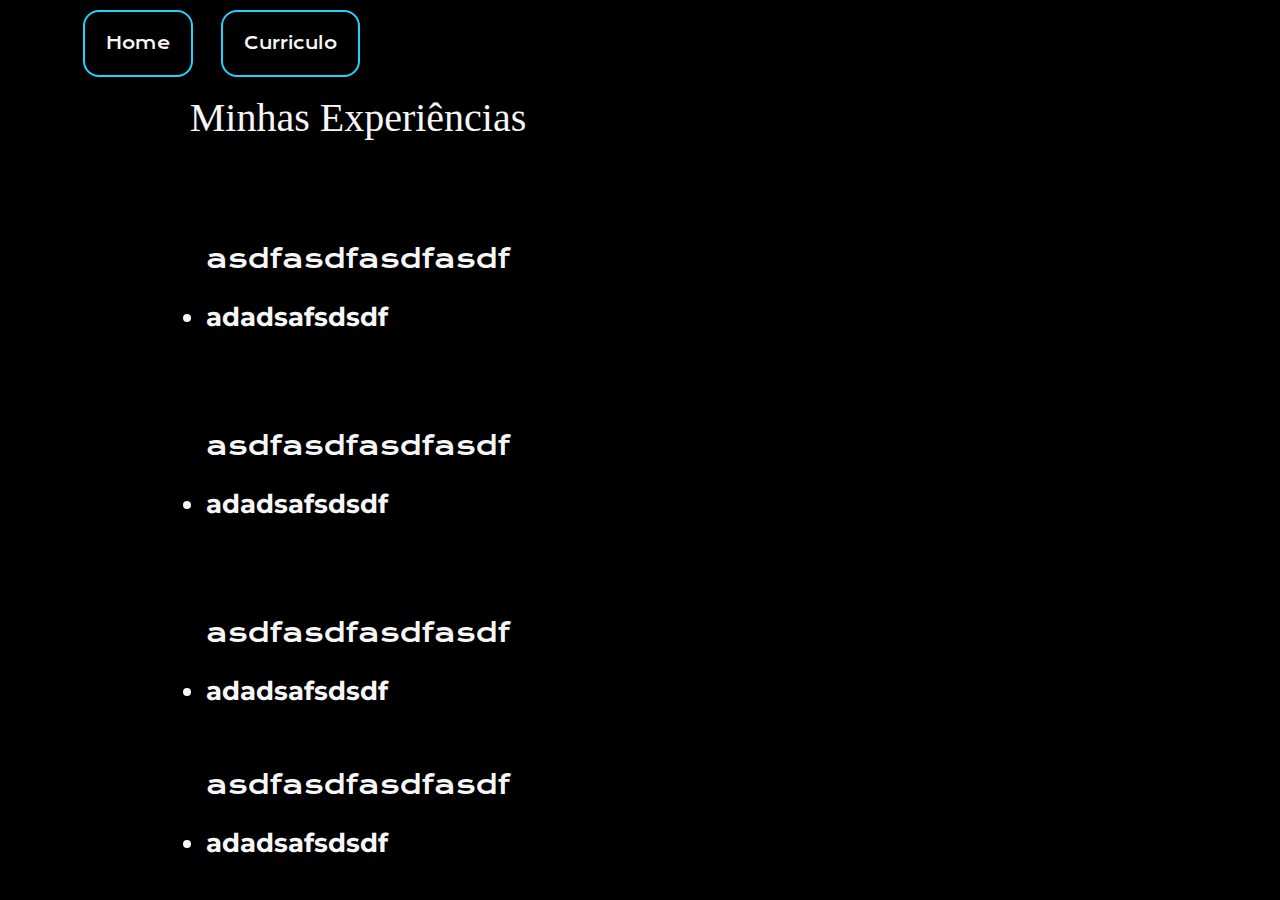
==== curriculo/curriculo.html @ eddae0fc "Add files via upload" ====
<!DOCTYPE html>
<html lang="en">
<head>
    <meta charset="UTF-8">
    <meta http-equiv="X-UA-Compatible" content="IE=edge">
    <meta name="viewport" content="width=device-width, initial-scale=1.0">
    <title>Curriculo</title>
    <link rel="stylesheet" href="decoration.css">
</head>
<body>
    <header>
        <a href="index.html">Home</a>
        <a href="curriculo.html">Curriculo</a>
    </header>
    <main class="coloum">
        <p>
            Minhas Experiências
        </p>
        <section class="itensCargo">
            <p class="cargo">
                asdfasdfasdfasdf
            </p>
            <li class="instituição">adadsafsdsdf</li>
        </section>
        <section class="itensCargo">
            <p class="cargo">
                asdfasdfasdfasdf
            </p>
            <li class="instituição">adadsafsdsdf</li>
        </section>
        <section class="itensCargo">
            <p class="cargo">
                asdfasdfasdfasdf
            </p>
            <li class="instituição">adadsafsdsdf</li>
        </section class="itensCargo">
        <section>
            <p class="cargo">
                asdfasdfasdfasdf
            </p>
            <li class="instituição">adadsafsdsdf</li>
        </section>
    </main>
    <footer></footer>
</body>
</html>
---- curriculo/decoration.css ----
@import url('https://fonts.googleapis.com/css2?family=Krona+One&display=swap');
@import url('https://fonts.googleapis.com/css2?family=Montserrat&display=swap');

:root {
    --cor-primaria: #000000;
    --cor-secundaria: #f6f6f6;
    --cor-terciaria: #22D4FD;
    --color-hover: #272727;

    --font-primaria: 'Krona One', sans-serif;
    --font-secundaria: 'Montserrat', sans-serif;
}

body{
    box-sizing: border-box;
    background-color: var(--cor-primaria);
    color: var(--cor-secundaria);
    font-weight: var(--cor-secundaria);

}

header {
    padding: 2% 0% 0% 5%;
}

h1 {
    color: white;
    font-family: var(--font-primaria);
    font-size: 40px;
}

p{
    font-family: var(--cor-secundaria);
    font-size: 40px;
    text-align: center;
}

subtitle{
    font-weight: bold;
    font-family: var(--font-secundaria);
    color: var(--cor-terciaria);
    font-size: 40px;

}

.row{
    display: flex;
    align-items: center;
    justify-content: space-between;
    padding: 3% 15%;
}
.coloum{
    display: flex;
    flex-direction: column;
    width: 700px;
    align-items: center;
}

a:hover {
    background-color:#272727;
}



a{
    width: 400px;
    gap: 16px;
    padding: 21px ;
    margin: 12px;
    justify-content: center;
    text-align: center;
    text-decoration: none;
    font-family: var(--font-primaria);
    color: var(--cor-secundaria);
    border: 2px solid var(--cor-terciaria);
    border-radius: 16px;
}

.descricao_trabalho{
    display: flex;
    flex-direction: row;

}

.itensCargo{
    margin: 5%;
}

.cargo{
    font-family: var(--font-primaria);
    font-size: 26px;
}

.instituição{
    font-family: var(--font-secundaria);
    font-size: 26px;
    font-weight: bold;
}
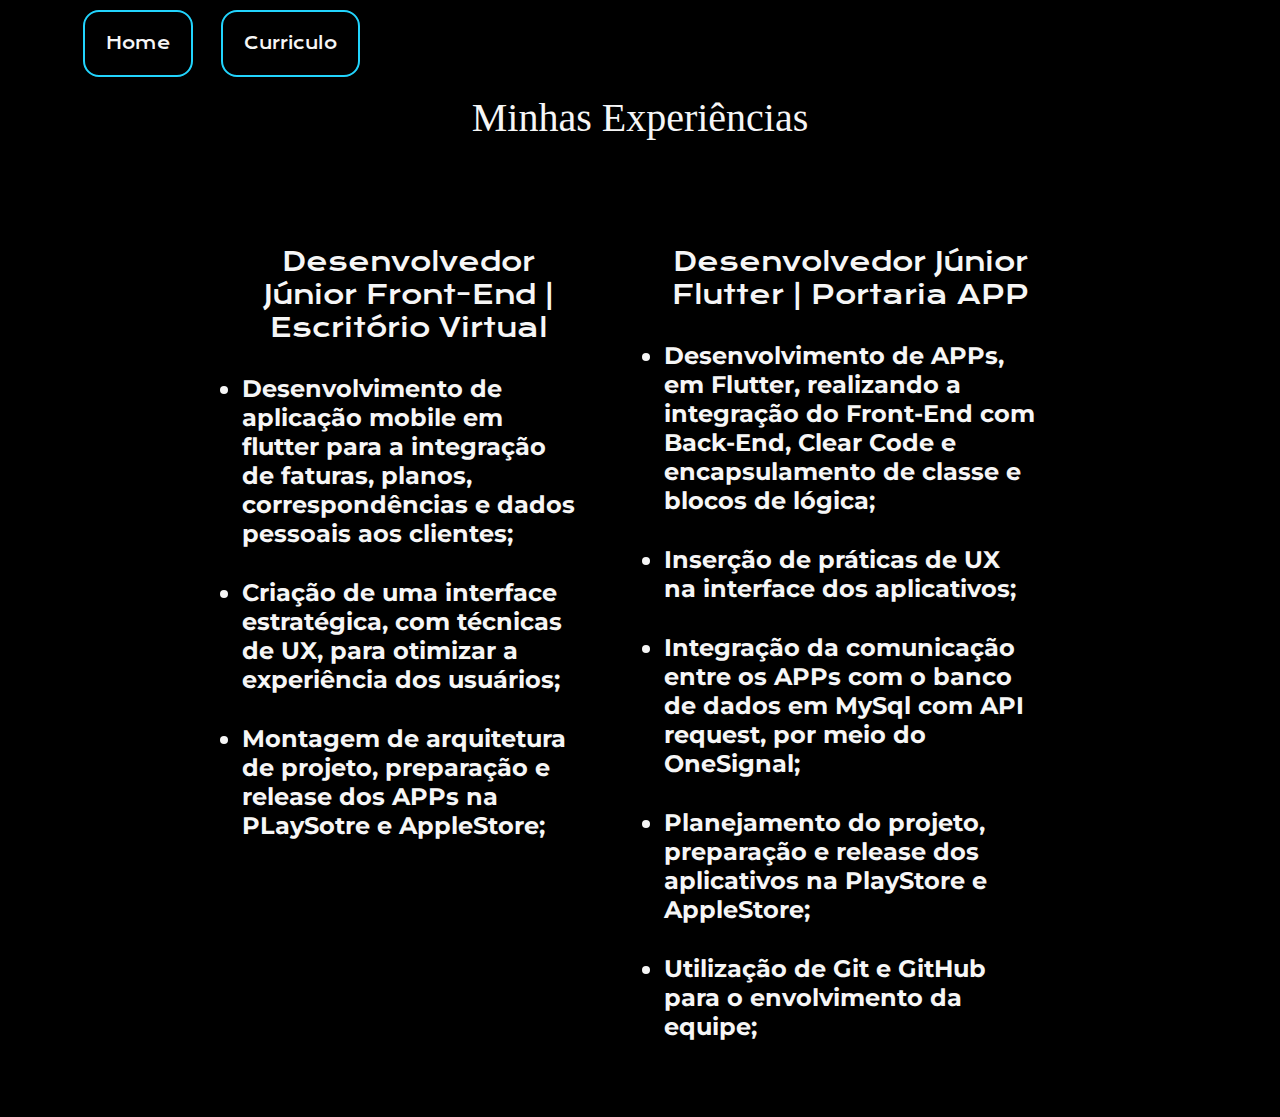
==== commit 7c4bf3b8: "novo" ====
--- a/curriculo/curriculo.html
+++ b/curriculo/curriculo.html
@@ -12,35 +12,40 @@
         <a href="index.html">Home</a>
         <a href="curriculo.html">Curriculo</a>
     </header>
-    <main class="coloum">
-        <p>
-            Minhas Experiências
-        </p>
+    <p>
+        Minhas Experiências
+    </p>
+    <p>
+        
+    </p>
+    <div class="row" style="align-items: start">
         <section class="itensCargo">
             <p class="cargo">
-                asdfasdfasdfasdf
+                Desenvolvedor Júnior Front-End | Escritório Virtual
             </p>
-            <li class="instituição">adadsafsdsdf</li>
+            <li class="instituição">Desenvolvimento de aplicação mobile em flutter para a integração
+                de faturas, planos, correspondências e dados pessoais aos
+                clientes;</li>
+            <li class="instituição">Criação de uma interface estratégica, com técnicas de UX, para
+                otimizar a experiência dos usuários;</li>
+            <li class="instituição">Montagem de arquitetura de projeto, preparação e release dos
+                APPs na PLaySotre e AppleStore;</li>
         </section>
         <section class="itensCargo">
-            <p class="cargo">
-                asdfasdfasdfasdf
+            <p class="cargo">Desenvolvedor Júnior Flutter | Portaria APP
             </p>
-            <li class="instituição">adadsafsdsdf</li>
+            <li class="instituição">Desenvolvimento de APPs, em Flutter, realizando a integração do
+                Front-End com Back-End, Clear Code e encapsulamento de classe
+                e blocos de lógica;</li>
+            <li class="instituição">Inserção de práticas de UX na interface dos aplicativos;</li>
+            <li class="instituição">Integração da comunicação entre os APPs com o banco de dados
+                em MySql com API request, por meio do OneSignal;</li>
+            <li class="instituição">Planejamento do projeto, preparação e release dos aplicativos na
+                PlayStore e AppleStore;</li>
+            <li class="instituição">Utilização de Git e GitHub para o envolvimento da equipe;</li>
         </section>
-        <section class="itensCargo">
-            <p class="cargo">
-                asdfasdfasdfasdf
-            </p>
-            <li class="instituição">adadsafsdsdf</li>
-        </section class="itensCargo">
-        <section>
-            <p class="cargo">
-                asdfasdfasdfasdf
-            </p>
-            <li class="instituição">adadsafsdsdf</li>
-        </section>
-    </main>
+    </div>
+
     <footer></footer>
 </body>
 </html>--- a/curriculo/decoration.css
+++ b/curriculo/decoration.css
@@ -35,7 +35,7 @@
     text-align: center;
 }
 
-subtitle{
+.subtitle{
     font-weight: bold;
     font-family: var(--font-secundaria);
     color: var(--cor-terciaria);
@@ -83,7 +83,7 @@
 }
 
 .itensCargo{
-    margin: 5%;
+    margin: 0% 5%;
 }
 
 .cargo{
@@ -93,6 +93,13 @@
 
 .instituição{
     font-family: var(--font-secundaria);
-    font-size: 26px;
+    font-size: 24px;
     font-weight: bold;
+    margin: 30px 0px;
+}
+
+img{
+    height: 30%;
+    width: 30%;
+    border-radius: 16px 16px;
 }